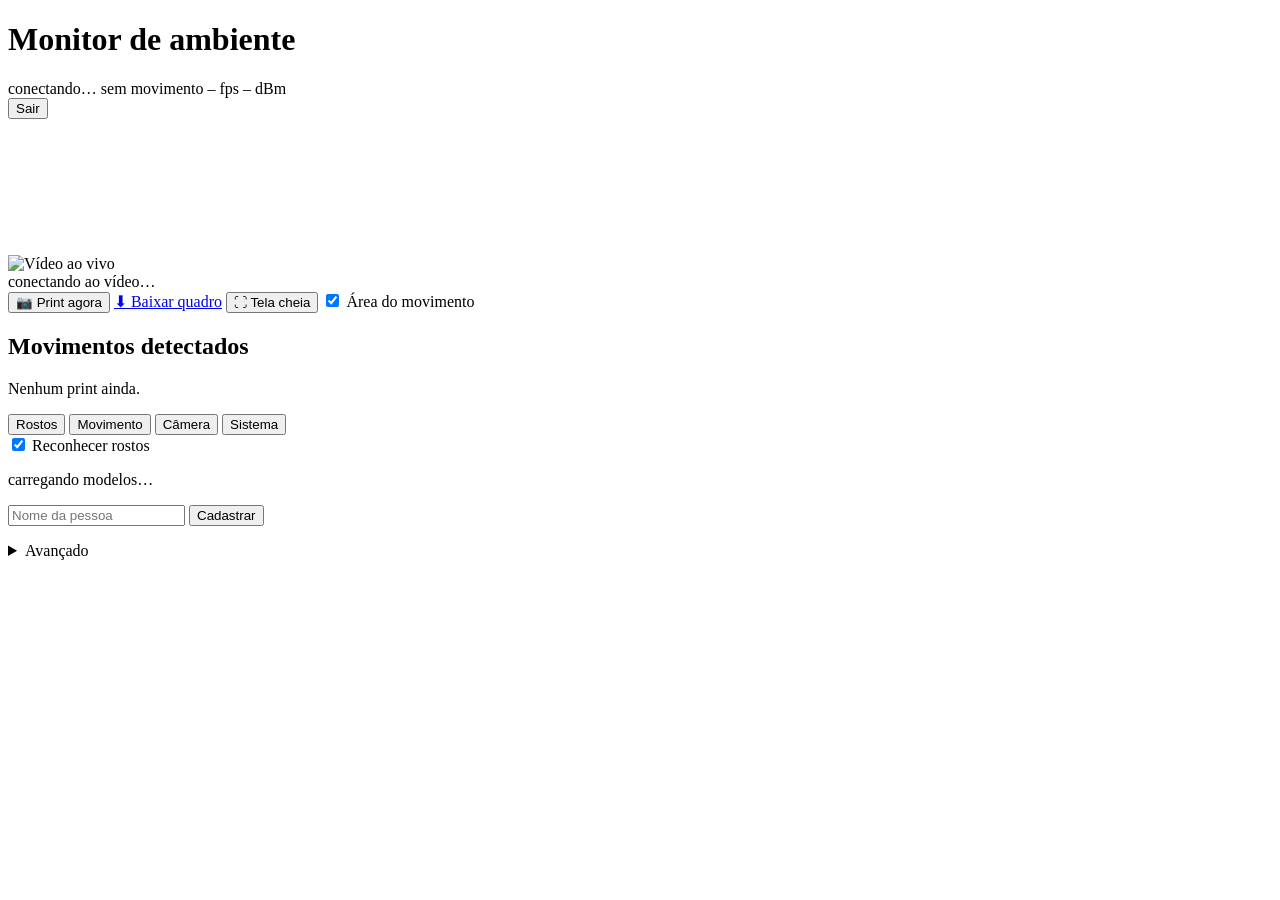
==== web/index.html @ f00571d7 "v2: arquitetura modular, pipeline sem copias, API REST, stream multi-cliente, OTA e reconhecimento e" ====
<!doctype html>
<html lang="pt-br">
<head>
<meta charset="utf-8">
<meta name="viewport" content="width=device-width,initial-scale=1">
<meta name="color-scheme" content="dark light">
<title>Monitor ESP32-CAM</title>
<link rel="stylesheet" href="/style.css">
</head>
<body>
<header class="top">
  <h1>Monitor de ambiente</h1>
  <div class="chips">
    <span id="c-conn" class="chip">conectando…</span>
    <span id="c-motion" class="chip">sem movimento</span>
    <span id="c-fps" class="chip" title="quadros por segundo">– fps</span>
    <span id="c-rssi" class="chip" title="sinal Wi-Fi">– dBm</span>
  </div>
  <button id="logout" class="ghost">Sair</button>
</header>

<main class="layout">
  <section class="video-col">
    <div class="video" id="video">
      <img id="live" alt="Vídeo ao vivo">
      <canvas id="overlay"></canvas>
      <div id="video-msg" class="video-msg">conectando ao vídeo…</div>
    </div>
    <div class="toolbar">
      <button id="shot">📷 Print agora</button>
      <a id="dl" class="button" href="/api/frame.jpg" download="agora.jpg">⬇ Baixar quadro</a>
      <button id="fs">⛶ Tela cheia</button>
      <label class="check"><input type="checkbox" id="show-motion" checked> Área do movimento</label>
    </div>

    <h2>Movimentos detectados</h2>
    <div id="gallery" class="gallery"><p class="muted">Nenhum print ainda.</p></div>
  </section>

  <aside class="side">
    <nav class="tabs" role="tablist">
      <button role="tab" data-tab="faces" class="active">Rostos</button>
      <button role="tab" data-tab="motion">Movimento</button>
      <button role="tab" data-tab="camera">Câmera</button>
      <button role="tab" data-tab="system">Sistema</button>
    </nav>

    <div class="panel" id="tab-faces">
      <label class="check"><input type="checkbox" id="fr-on" checked> Reconhecer rostos</label>
      <p class="muted" id="fr-status">carregando modelos…</p>
      <div class="row">
        <input id="fr-name" type="text" placeholder="Nome da pessoa" maxlength="32">
        <button id="fr-enroll">Cadastrar</button>
      </div>
      <p id="fr-msg" class="muted" aria-live="polite"></p>
      <ul id="fr-list" class="people"></ul>
      <details>
        <summary>Avançado</summary>
        <label>Similaridade mínima <output id="o-th">0.55</output>
          <input type="range" id="fr-th" min="0.35" max="0.85" step="0.01" value="0.55"></label>
        <label>Análises por segundo <output id="o-fps">6</output>
          <input type="range" id="fr-fps" min="1" max="15" step="1" value="6"></label>
        <label class="check"><input type="checkbox" id="fr-spoof" checked> Antifraude (foto/tela não acende o LED)</label>
      </details>
    </div>

    <div class="panel" id="tab-motion" hidden>
      <label class="check"><input type="checkbox" data-k="motion.enabled"> Detectar movimento</label>
      <label class="check"><input type="checkbox" data-k="motion.capture"> Salvar print ao detectar</label>
      <label>Sensibilidade por pixel <output></output>
        <input type="range" data-k="motion.pixelThreshold" min="5" max="80" step="1" data-invert-hint="menor = mais sensível"></label>
      <label>Área mínima (%) <output></output>
        <input type="range" data-k="motion.minAreaPercent" min="0.2" max="20" step="0.1"></label>
      <label>Quadros para confirmar <output></output>
        <input type="range" data-k="motion.confirmFrames" min="1" max="6" step="1"></label>
      <label>Intervalo entre prints (s) <output></output>
        <input type="range" data-k="motion.cooldownS" min="1" max="120" step="1"></label>
      <p class="muted">Sensibilidade: valor menor detecta mudanças mais sutis. Mudanças bruscas de luz são ignoradas.</p>
    </div>

    <div class="panel" id="tab-camera" hidden>
      <label>Resolução
        <select data-k="cam.framesize">
          <option value="5">QVGA 320×240</option>
          <option value="6">CIF 400×296</option>
          <option value="7">HVGA 480×320</option>
          <option value="8">VGA 640×480</option>
          <option value="9">SVGA 800×600</option>
          <option value="10">XGA 1024×768</option>
          <option value="11">HD 1280×720</option>
          <option value="13">UXGA 1600×1200</option>
        </select></label>
      <label>Qualidade JPEG <output></output>
        <input type="range" data-k="cam.quality" min="6" max="40" step="1"></label>
      <label>Brilho <output></output><input type="range" data-k="cam.brightness" min="-2" max="2" step="1"></label>
      <label>Contraste <output></output><input type="range" data-k="cam.contrast" min="-2" max="2" step="1"></label>
      <label>Saturação <output></output><input type="range" data-k="cam.saturation" min="-2" max="2" step="1"></label>
      <label>Exposição <output></output><input type="range" data-k="cam.aeLevel" min="-2" max="2" step="1"></label>
      <label class="check"><input type="checkbox" data-k="cam.vflip"> Inverter vertical</label>
      <label class="check"><input type="checkbox" data-k="cam.hmirror"> Espelhar</label>
      <label class="check"><input type="checkbox" data-k="cam.awb"> Balanço de branco automático</label>
      <p class="muted">Qualidade: número menor = imagem melhor e mais pesada. Para vídeo fluido use VGA ou menor.</p>
    </div>

    <div class="panel" id="tab-system" hidden>
      <dl id="sys" class="sys"></dl>
      <label>Brilho do LED <output></output><input type="range" data-k="ledBrightness" min="0" max="120" step="1"></label>
      <h3>Atualizar firmware</h3>
      <p class="muted">Envie o <code>.pio/build/goouuu_esp32s3_cam/firmware.bin</code> — sem cabo USB.</p>
      <input type="file" id="ota-file" accept=".bin">
      <progress id="ota-prog" max="100" value="0" hidden></progress>
      <p id="ota-msg" class="muted"></p>
      <button id="reboot" class="ghost">Reiniciar placa</button>
    </div>
  </aside>
</main>

<dialog id="viewer">
  <img id="viewer-img" alt="">
  <div class="row"><a id="viewer-dl" class="button" download>⬇ Baixar</a><button id="viewer-close">Fechar</button></div>
</dialog>

<script src="/app.js"></script>
</body>
</html>
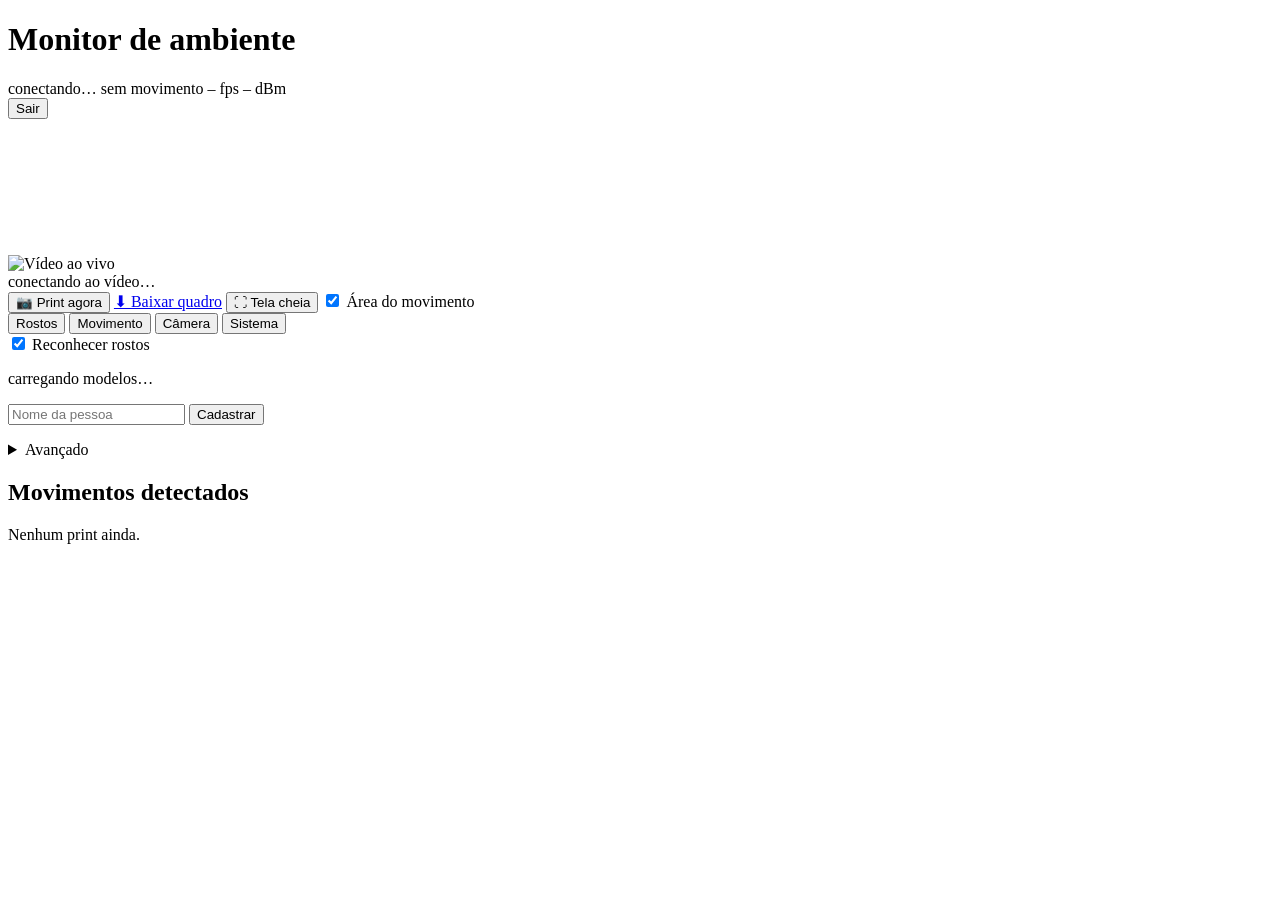
==== commit f7985c01: "Interface: warmup dos modelos, ritmo adaptativo por media, antifraude suavizado, layout mobile, rete" ====
--- a/web/index.html
+++ b/web/index.html
@@ -5,6 +5,7 @@
 <meta name="viewport" content="width=device-width,initial-scale=1">
 <meta name="color-scheme" content="dark light">
 <title>Monitor ESP32-CAM</title>
+<link rel="icon" href="data:,">
 <link rel="stylesheet" href="/style.css">
 </head>
 <body>
@@ -33,8 +34,6 @@
       <label class="check"><input type="checkbox" id="show-motion" checked> Área do movimento</label>
     </div>
 
-    <h2>Movimentos detectados</h2>
-    <div id="gallery" class="gallery"><p class="muted">Nenhum print ainda.</p></div>
   </section>
 
   <aside class="side">
@@ -113,6 +112,11 @@
       <button id="reboot" class="ghost">Reiniciar placa</button>
     </div>
   </aside>
+
+  <section class="gallery-col">
+    <h2>Movimentos detectados</h2>
+    <div id="gallery" class="gallery"><p class="muted">Nenhum print ainda.</p></div>
+  </section>
 </main>
 
 <dialog id="viewer">
